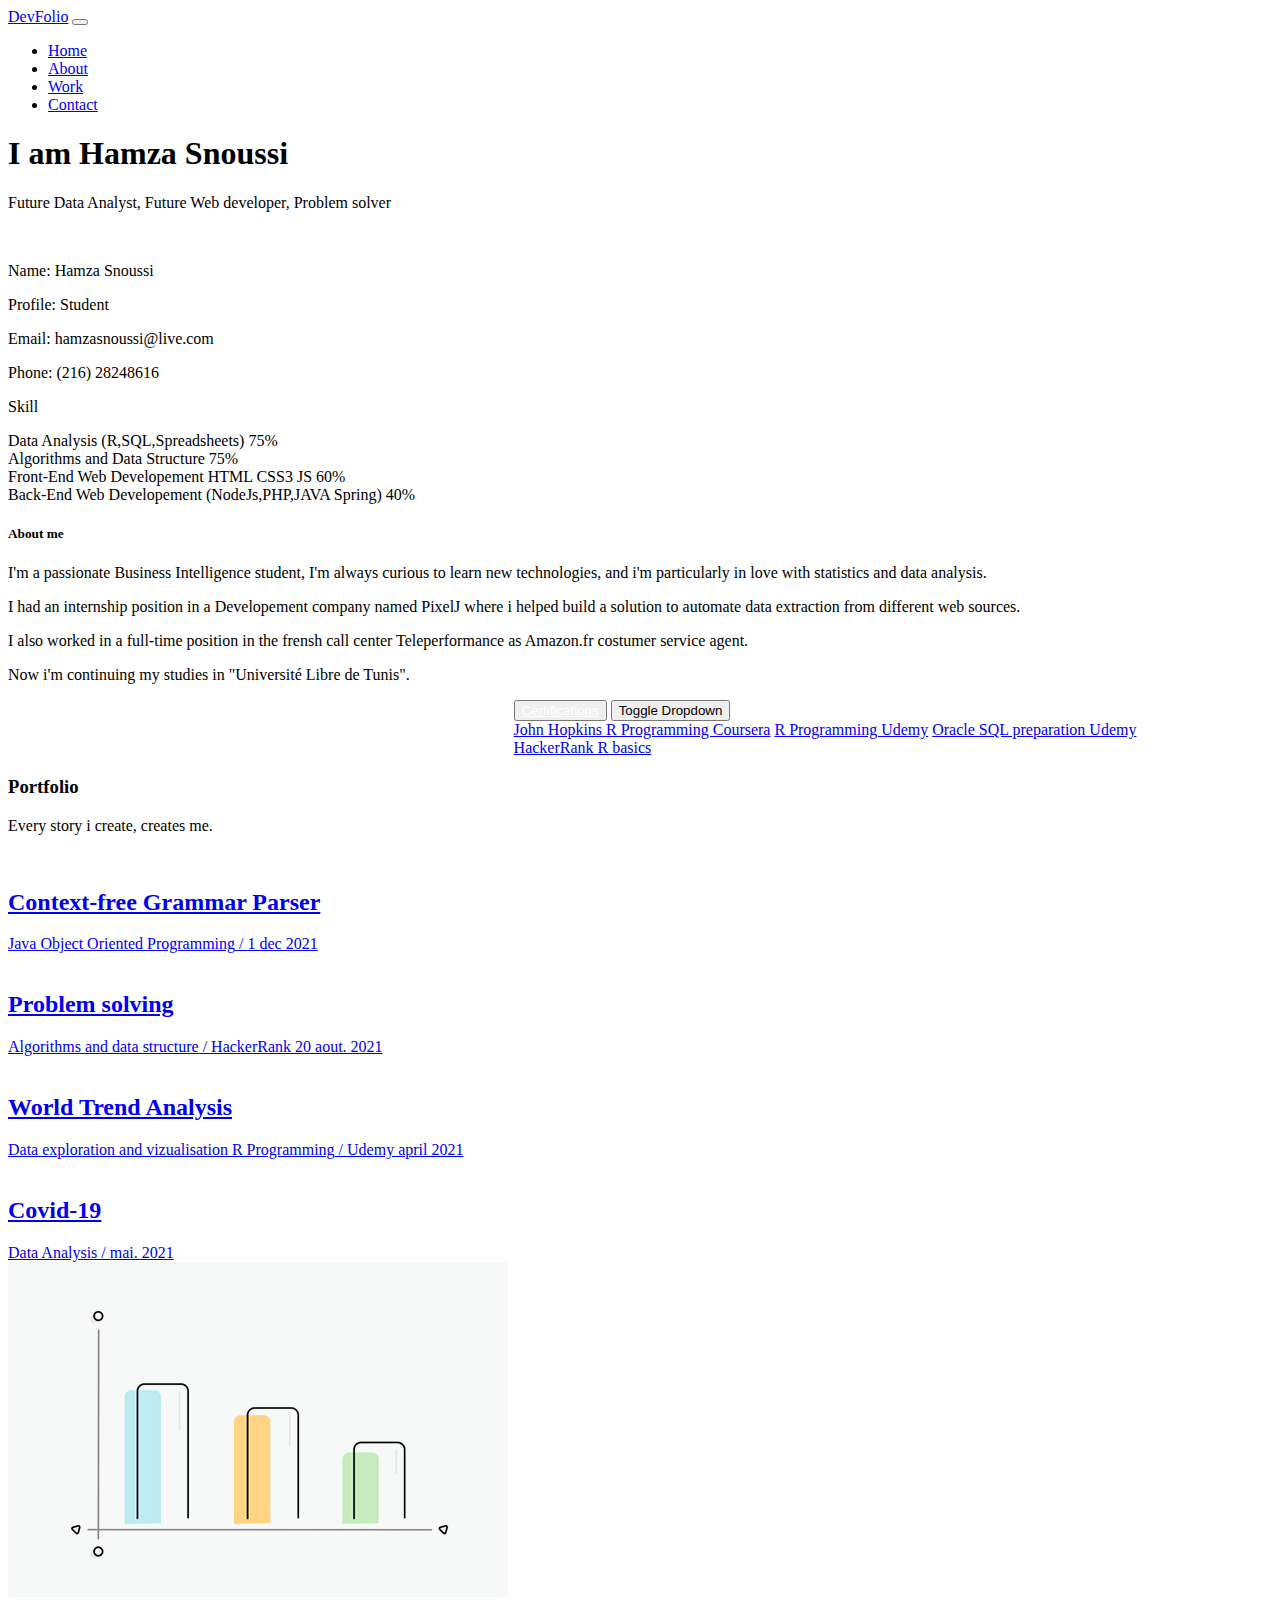
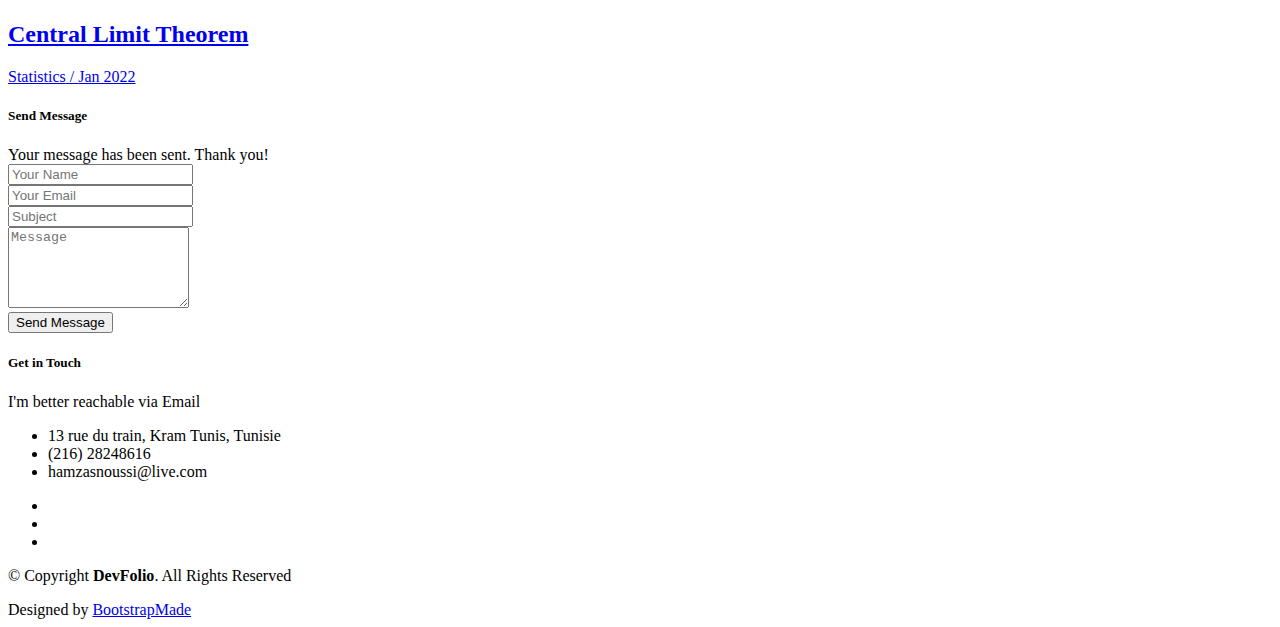
==== index.html @ 0975f994 "added CLT html file into projects" ====
<!DOCTYPE html>
<html lang="en">
<head>
  <meta charset="utf-8">
  <title>Hamza Snoussi</title>
  <meta content="width=device-width, initial-scale=1.0" name="viewport">
  <meta content="" name="keywords">
  <meta content="" name="description">

  <!-- Favicons -->
  <link href="img/favicon.png" rel="icon">
  <link href="img/apple-touch-icon.png" rel="apple-touch-icon">

  <!-- Bootstrap CSS File -->
  <link href="lib/bootstrap/css/bootstrap.min.css" rel="stylesheet">

  <!-- Libraries CSS Files -->
  <link href="lib/font-awesome/css/font-awesome.min.css" rel="stylesheet">
  <link href="lib/animate/animate.min.css" rel="stylesheet">
  <link href="lib/ionicons/css/ionicons.min.css" rel="stylesheet">
  <link href="lib/owlcarousel/assets/owl.carousel.min.css" rel="stylesheet">
  <link href="lib/lightbox/css/lightbox.min.css" rel="stylesheet">

  <!-- Main Stylesheet File -->
  <link href="css/style.css" rel="stylesheet">

  <!-- =======================================================
    Theme Name: DevFolio
    Theme URL: https://bootstrapmade.com/devfolio-bootstrap-portfolio-html-template/
    Author: BootstrapMade.com
    License: https://bootstrapmade.com/license/
  ======================================================= -->
</head>

<body id="page-top">

  <!--/ Nav Star /-->
  <nav class="navbar navbar-b navbar-trans navbar-expand-md fixed-top" id="mainNav">
    <div class="container">
      <a class="navbar-brand js-scroll" href="#page-top">DevFolio</a>
      <button class="navbar-toggler collapsed" type="button" data-toggle="collapse" data-target="#navbarDefault"
        aria-controls="navbarDefault" aria-expanded="false" aria-label="Toggle navigation">
        <span></span>
        <span></span>
        <span></span>
      </button>
      <div class="navbar-collapse collapse justify-content-end" id="navbarDefault">
        <ul class="navbar-nav">
          <li class="nav-item">
            <a class="nav-link js-scroll active" href="#home">Home</a>
          </li>
          <li class="nav-item">
            <a class="nav-link js-scroll" href="#about">About</a>
          </li>
          <li class="nav-item">
            <a class="nav-link js-scroll" href="#work">Work</a>
          </li>
          <li class="nav-item">
            <a class="nav-link js-scroll" href="#contact">Contact</a>
          </li>
        </ul>
      </div>
    </div>
  </nav>
  <!--/ Nav End /-->

  <!--/ Intro Skew Star /-->
  <div id="home" class="intro route bg-image" style="background-image: url(img/intro-bg.jpg)">
    <div class="overlay-itro"></div>
    <div class="intro-content display-table">
      <div class="table-cell">
        <div class="container">
          <!--<p class="display-6 color-d">Hello, world!</p>-->
          <h1 class="intro-title mb-4">I am Hamza Snoussi</h1>
          <p class="intro-subtitle"><span class="text-slider-items">Future Data Analyst, Future Web developer, Problem solver</span><strong class="text-slider"></strong></p>
          <!-- <p class="pt-3"><a class="btn btn-primary btn js-scroll px-4" href="#about" role="button">Learn More</a></p> -->
        </div>
      </div>
    </div>
  </div>
  <!--/ Intro Skew End /-->

  <section id="about" class="about-mf sect-pt4 route">
    <div class="container">
      <div class="row">
        <div class="col-sm-12">
          <div class="box-shadow-full">
            <div class="row">
              <div class="col-md-6">
                <div class="row">
                  <div class="col-sm-6 col-md-5">
                    <div class="about-img">
                      <img src="img/me.jpg" class="img-fluid rounded b-shadow-a" alt="">
                    </div>
                  </div>
                  <div class="col-sm-6 col-md-7">
                    <div class="about-info">
                      <p><span class="title-s">Name: </span> <span>Hamza Snoussi</span></p>
                      <p><span class="title-s">Profile: </span> <span>Student</span></p>
                      <p><span class="title-s">Email: </span> <span>hamzasnoussi@live.com</span></p>
                      <p><span class="title-s">Phone: </span> <span>(216) 28248616</span></p>
                    </div>
                  </div>
                </div>
                <div class="skill-mf">
                  <p class="title-s">Skill</p>
                  <span>Data Analysis (R,SQL,Spreadsheets)</span> <span class="pull-right">75%</span>
                  <div class="progress">
                    <div class="progress-bar" role="progressbar" style="width: 75%" aria-valuenow="75" aria-valuemin="0"
                      aria-valuemax="100"></div>
                  </div>
                  <span>Algorithms and Data Structure</span> <span class="pull-right">75%</span>
                  <div class="progress">
                    <div class="progress-bar" role="progressbar" style="width: 75%" aria-valuenow="50" aria-valuemin="0"
                      aria-valuemax="100"></div>
                  </div>
                  <span>Front-End Web Developement HTML CSS3 JS</span> <span class="pull-right">60%</span>
                  <div class="progress">
                    <div class="progress-bar" role="progressbar" style="width: 60%;" aria-valuenow="85" aria-valuemin="0"
                      aria-valuemax="100"></div>
                  </div>
                  <span>Back-End Web Developement (NodeJs,PHP,JAVA Spring)</span> <span class="pull-right">40%</span>
                  <div class="progress">
                    <div class="progress-bar" role="progressbar" style="width: 40%" aria-valuenow="90" aria-valuemin="0"
                      aria-valuemax="100"></div>
                  </div>
                </div>
              </div>
              <div class="col-md-6">
                <div class="about-me pt-4 pt-md-0">
                  <div class="title-box-2">
                    <h5 class="title-left">
                      About me
                    </h5>
                  </div>
                  <p class="lead">
                    I'm a passionate Business Intelligence student, 
                    I'm always curious to learn new technologies, 
                    and i'm particularly in love with statistics and data analysis.
                  </p>
                  <p class="lead">
                    I had an internship position in a Developement company named PixelJ 
                    where i helped build a solution to automate data extraction from different web sources.
                  </p>
                  <p class="lead">
                    I also worked in a full-time position in the frensh call center Teleperformance
                    as Amazon.fr costumer service agent.
                  </p>
                  <p class="lead">
                    Now i'm continuing my studies in "Université Libre de Tunis".
                  </p>
                </div>
              </div>
            </div>
          </div>
        </div>
      </div>
    </div>
    <div class="btn-group" style="padding-left: 40%;">
      <button type="button" class="btn btn-info"><a style="color: white;"
          href="./projects/certifications.html">Certifications</a> </button>
      <button type="button" class="btn btn-info  dropdown-toggle dropdown-toggle-split" data-toggle="dropdown"
        aria-haspopup="true" aria-expanded="false">
        <span class="sr-only">Toggle Dropdown</span>
      </button>
      <div class="dropdown-menu">
        <a class="dropdown-item" href="https://www.coursera.org/verify/ZU46R64GTJ7G" target="_blank">John Hopkins R
          Programming Coursera</a>
        <a class="dropdown-item" href="https://www.udemy.com/certificate/UC-1e95f672-b5f9-4ace-98db-4808e9ec5194"
          target="_blank">R Programming Udemy</a>
        <a class="dropdown-item" href="https://www.udemy.com/certificate/UC-36789c8d-9799-493c-bc1f-b5898d2a1f67"
          target="_blank">Oracle SQL preparation Udemy</a>
        <div class="dropdown-divider"></div>
        <a class="dropdown-item" href="https://www.hackerrank.com/certificates/a7326aa572fd"
          target="_blank">HackerRank R basics</a>
      </div>
    </div>
  </section>



  <!--/ Section Portfolio Star /-->
  <section id="work" class="portfolio-mf sect-pt4 route">
    <div class="container">
      <div class="row">
        <div class="col-sm-12">
          <div class="title-box text-center">
            <h3 class="title-a">
              Portfolio
            </h3>
            <p class="subtitle-a">
              Every story i create, creates me.
            </p>
            <div class="line-mf"></div>
          </div>
        </div>
      </div>
      <div class="row">
        <div class="col-md-4">
          <div class="work-box">
            <a href="https://github.com/HamzaSn/LL-Parser" target="_blank">
              <div class="work-img">
                <img src="img/Compiler.gif" alt="" class="img-fluid">
              </div>
              <div class="work-content">
                <div class="row">
                  <div class="col-sm-8">
                    <h2 class="w-title">Context-free Grammar Parser</h2>
                    <div class="w-more">
                      <span class="w-ctegory">Java Object Oriented Programming</span> / <span class="w-date">1 dec 2021</span>
                    </div>
                  </div>
                  <div class="col-sm-4">
                    <div class="w-like">
                      <span class="ion-ios-plus-outline"></span>
                    </div>
                  </div>
                </div>
              </div>
            </a>
          </div>
        </div>
        
        <div class="col-md-4">
          <div class="work-box">
            <a href="projects/ProblemSolving/ProblemSolving.html" target="_blank">
              <div class="work-img">
                <img src="img/work-2.gif" alt="" class="img-fluid">
              </div>
              <div class="work-content">
                <div class="row">
                  <div class="col-sm-8">
                    <h2 class="w-title">Problem solving</h2>
                    <div class="w-more">
                      <span class="w-ctegory">Algorithms and data structure</span> / <span class="w-date">HackerRank 20 aout. 2021</span>
                    </div>
                  </div>
                  <div class="col-sm-4">
                    <div class="w-like">
                      <span class="ion-ios-plus-outline"></span>
                    </div>
                  </div>
                </div>
              </div>
            </a>
          </div>
        </div>
        <div class="col-md-4">
          <div class="work-box">
            <a href="projects/WorldTrend/project1.html" target="_blank">
              <div class="work-img">
                <img src="img/work-3.gif" alt="" class="img-fluid">
              </div>
              <div class="work-content">
                <div class="row">
                  <div class="col-sm-8">
                    <h2 class="w-title">World Trend Analysis</h2>
                    <div class="w-more">
                      <span class="w-ctegory">Data exploration and vizualisation R Programming</span> / <span class="w-date">Udemy april 2021</span>
                    </div>
                  </div>
                  <div class="col-sm-4">
                    <div class="w-like">
                      <span class="ion-ios-plus-outline"></span>
                    </div>
                  </div>
                </div>
              </div>
            </a>
          </div>
        </div>
        
        <div class="col-md-4">
          <div class="work-box">
            <a href="./projects/CovidAnalysis/output.html" target="_blank">
              <div class="work-img">
                <img src="img/work-1.gif" alt="" class="img-fluid">
              </div>
              <div class="work-content">
                <div class="row">
                  <div class="col-sm-8">
                    <h2 class="w-title">Covid-19</h2>
                    <div class="w-more">
                      <span class="w-ctegory">Data Analysis</span> / <span class="w-date">mai. 2021</span>
                    </div>
                  </div>
                  <div class="col-sm-4">
                    <div class="w-like">
                      <span class="ion-ios-plus-outline"></span>
                    </div>
                  </div>
                </div>
              </div>
            </a>
          </div>
        </div>
        <div class="col-md-4">
          <div class="work-box">
            <a href="projects/CLT.html" target="_blank">
              <div class="work-img">
                <img src="images/stat.gif" alt="" class="img-fluid">
              </div>
              <div class="work-content">
                <div class="row">
                  <div class="col-sm-8">
                    <h2 class="w-title">Central Limit Theorem</h2>
                    <div class="w-more">
                      <span class="w-ctegory">Statistics</span> / <span class="w-date">Jan 2022</span>
                    </div>
                  </div>
                  <div class="col-sm-4">
                    <div class="w-like">
                      <span class="ion-ios-plus-outline"></span>
                    </div>
                  </div>
                </div>
              </div>
            </a>
          </div>
        </div>
        
        
        
      </div>
    </div>

    
  </section>
  <!--/ Section Portfolio End /-->

  
  <!--/ Section Contact-Footer Star /-->
  <section class="paralax-mf footer-paralax bg-image sect-mt4 route" style="background-image: url(img/overlay-bg.jpg)">
    <div class="overlay-mf"></div>
    <div class="container">
      <div class="row">
        <div class="col-sm-12">
          <div class="contact-mf">
            <div id="contact" class="box-shadow-full">
              <div class="row">
                <div class="col-md-6">
                  <div class="title-box-2">
                    <h5 class="title-left">
                      Send Message
                    </h5>
                  </div>
                  <div>
                      <form action="" method="post" role="form" class="contactForm">
                      <div id="sendmessage">Your message has been sent. Thank you!</div>
                      <div id="errormessage"></div>
                      <div class="row">
                        <div class="col-md-12 mb-3">
                          <div class="form-group">
                            <input type="text" name="name" class="form-control" id="name" placeholder="Your Name" data-rule="minlen:4" data-msg="Please enter at least 4 chars" />
                            <div class="validation"></div>
                          </div>
                        </div>
                        <div class="col-md-12 mb-3">
                          <div class="form-group">
                            <input type="email" class="form-control" name="email" id="email" placeholder="Your Email" data-rule="email" data-msg="Please enter a valid email" />
                            <div class="validation"></div>
                          </div>
                        </div>
                        <div class="col-md-12 mb-3">
                            <div class="form-group">
                              <input type="text" class="form-control" name="subject" id="subject" placeholder="Subject" data-rule="minlen:4" data-msg="Please enter at least 8 chars of subject" />
                              <div class="validation"></div>
                            </div>
                        </div>
                        <div class="col-md-12 mb-3">
                          <div class="form-group">
                            <textarea class="form-control" name="message" rows="5" data-rule="required" data-msg="Please write something for us" placeholder="Message"></textarea>
                            <div class="validation"></div>
                          </div>
                        </div>
                        <div class="col-md-12">
                          <button type="submit" class="button button-a button-big button-rouded">Send Message</button>
                        </div>
                      </div>
                    </form>
                  </div>
                </div>
                <div class="col-md-6">
                  <div class="title-box-2 pt-4 pt-md-0">
                    <h5 class="title-left">
                      Get in Touch
                    </h5>
                  </div>
                  <div class="more-info">
                    <p class="lead">
                      I'm better reachable via Email 
                    </p>
                    <ul class="list-ico">
                      <li><span class="ion-ios-location"></span> 13 rue du train, Kram Tunis, Tunisie</li>
                      <li><span class="ion-ios-telephone"></span> (216) 28248616</li>
                      <li><span class="ion-email"></span> hamzasnoussi@live.com</li>
                    </ul>
                  </div>
                  <div class="socials">
                    <ul>
                      <li><a href="https://www.facebook.com/hamza.snoussi.39566/"><span class="ico-circle"><i class="ion-social-facebook"></i></span></a></li>
                      <li><a href="https://www.linkedin.com/in/hamza-snoussi-158421189/"><span class="ico-circle"><i class="ion-social-linkedin"></i></span></a></li>
                      <li><a href="https://github.com/HamzaSn"><span class="ico-circle"><i class="ion-social-github"></i></span></a></li>
                      
                    </ul>
                  </div>
                </div>
              </div>
            </div>
          </div>
        </div>
      </div>
    </div>
    <footer>
      <div class="container">
        <div class="row">
          <div class="col-sm-12">
            <div class="copyright-box">
              <p class="copyright">&copy; Copyright <strong>DevFolio</strong>. All Rights Reserved</p>
              <div class="credits">
                <!--
                  All the links in the footer should remain intact.
                  You can delete the links only if you purchased the pro version.
                  Licensing information: https://bootstrapmade.com/license/
                  Purchase the pro version with working PHP/AJAX contact form: https://bootstrapmade.com/buy/?theme=DevFolio
                -->
                Designed by <a href="https://bootstrapmade.com/">BootstrapMade</a>
              </div>
            </div>
          </div>
        </div>
      </div>
    </footer>
  </section>
  <!--/ Section Contact-footer End /-->

  <a href="#" class="back-to-top"><i class="fa fa-chevron-up"></i></a>
  <div id="preloader"></div>

  <!-- JavaScript Libraries -->
  <script src="lib/jquery/jquery.min.js"></script>
  <script src="lib/jquery/jquery-migrate.min.js"></script>
  <script src="lib/popper/popper.min.js"></script>
  <script src="lib/bootstrap/js/bootstrap.min.js"></script>
  <script src="lib/easing/easing.min.js"></script>
  <script src="lib/counterup/jquery.waypoints.min.js"></script>
  <script src="lib/counterup/jquery.counterup.js"></script>
  <script src="lib/owlcarousel/owl.carousel.min.js"></script>
  <script src="lib/lightbox/js/lightbox.min.js"></script>
  <script src="lib/typed/typed.min.js"></script>
  <!-- Contact Form JavaScript File -->
  <script src="contactform/contactform.js"></script>

  <!-- Template Main Javascript File -->
  <script src="js/main.js"></script>

</body>
</html>
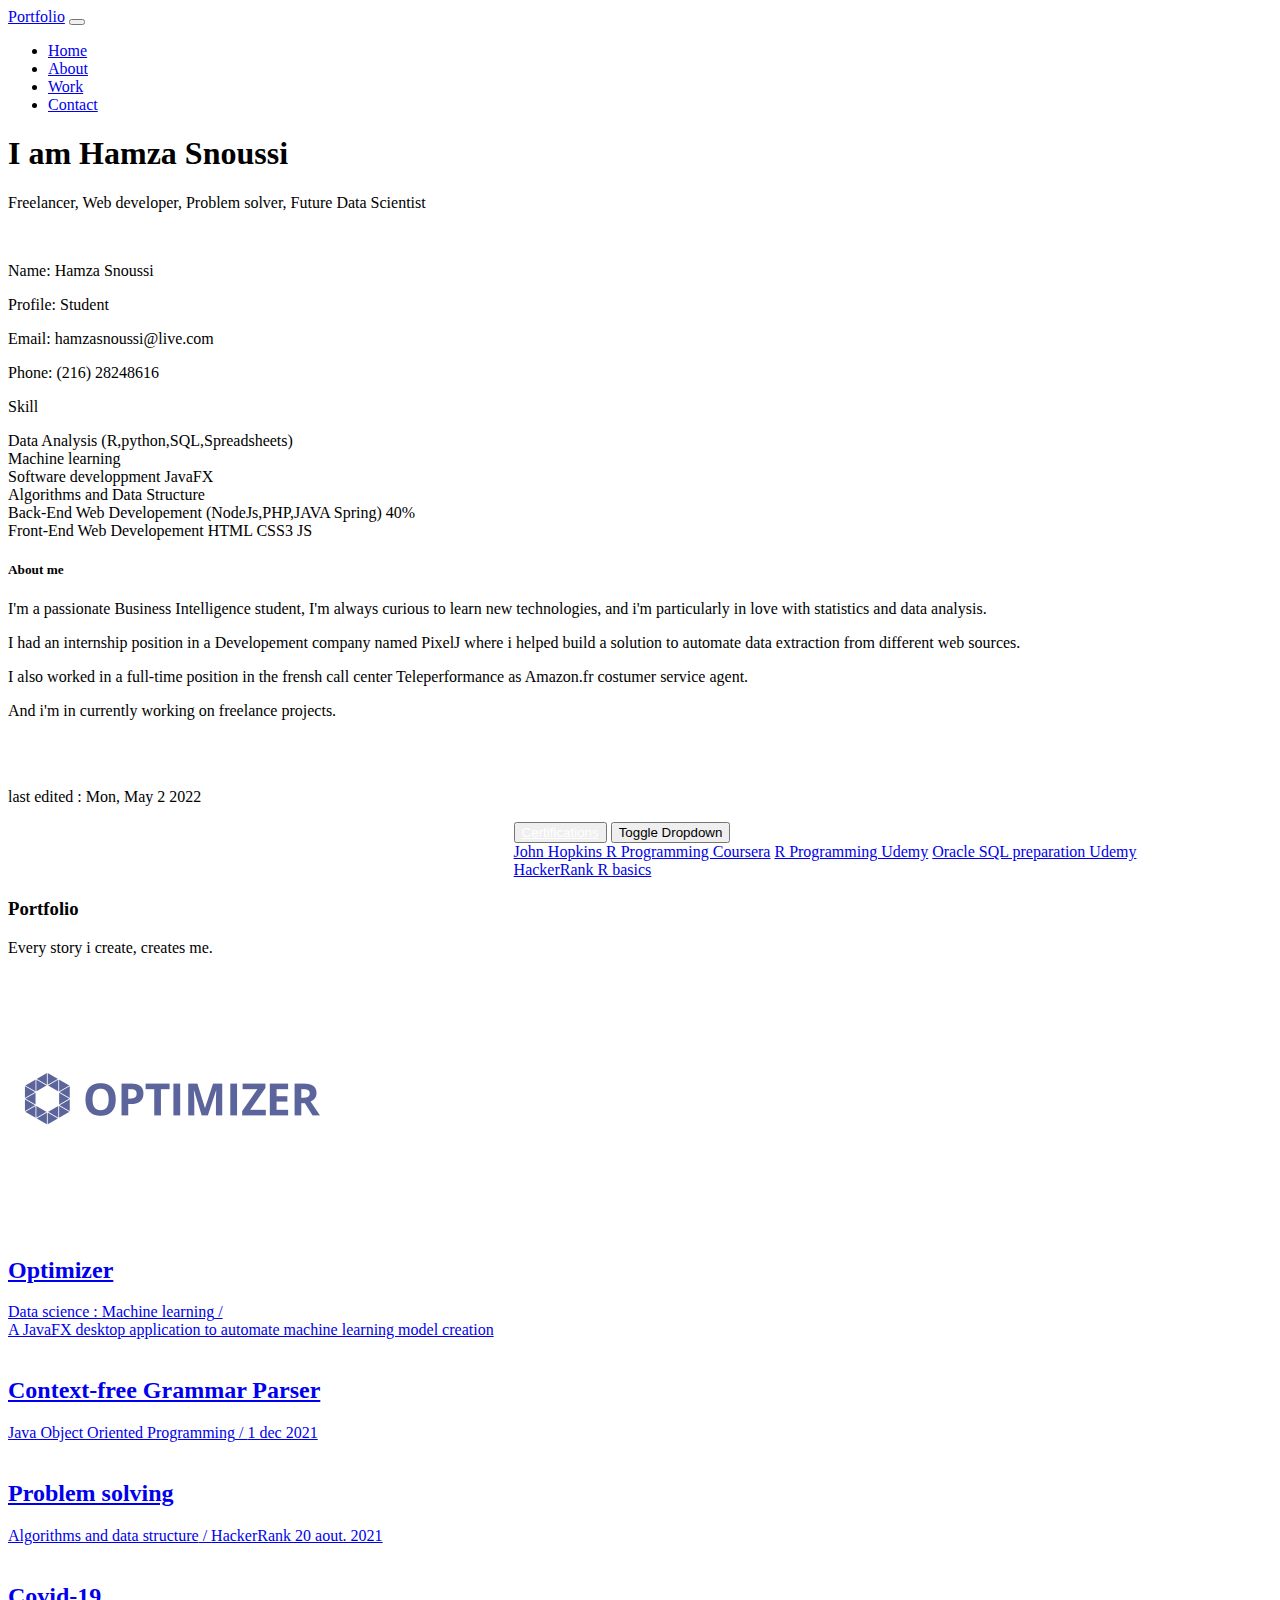
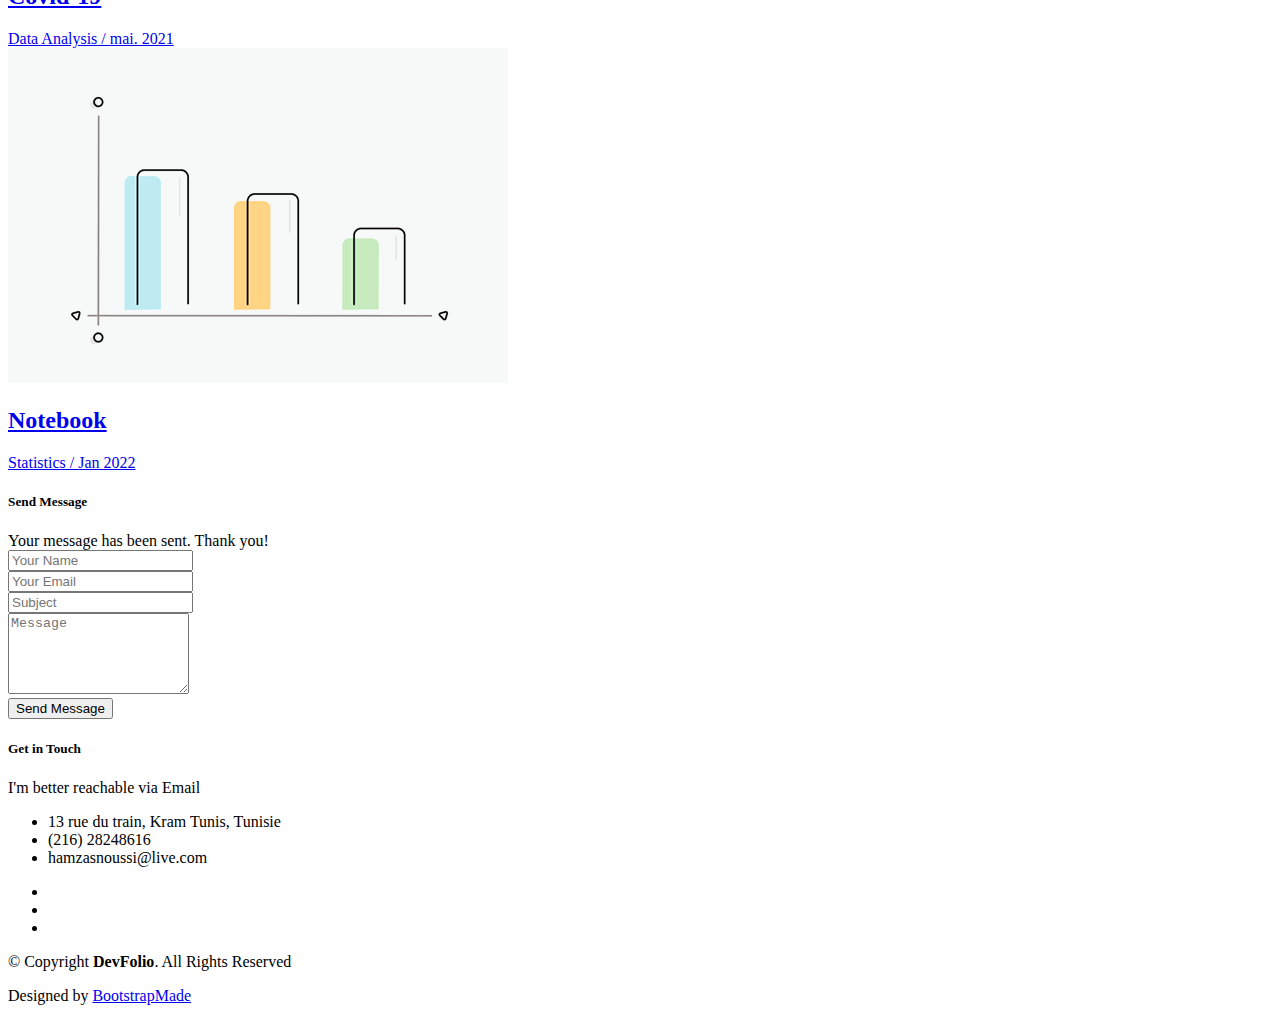
==== commit 984765b8: "Mai 2 2022 update" ====
--- a/index.html
+++ b/index.html
@@ -37,7 +37,7 @@
   <!--/ Nav Star /-->
   <nav class="navbar navbar-b navbar-trans navbar-expand-md fixed-top" id="mainNav">
     <div class="container">
-      <a class="navbar-brand js-scroll" href="#page-top">DevFolio</a>
+      <a class="navbar-brand js-scroll" href="#page-top">Portfolio</a>
       <button class="navbar-toggler collapsed" type="button" data-toggle="collapse" data-target="#navbarDefault"
         aria-controls="navbarDefault" aria-expanded="false" aria-label="Toggle navigation">
         <span></span>
@@ -72,7 +72,7 @@
         <div class="container">
           <!--<p class="display-6 color-d">Hello, world!</p>-->
           <h1 class="intro-title mb-4">I am Hamza Snoussi</h1>
-          <p class="intro-subtitle"><span class="text-slider-items">Future Data Analyst, Future Web developer, Problem solver</span><strong class="text-slider"></strong></p>
+          <p class="intro-subtitle"><span class="text-slider-items">Freelancer, Web developer, Problem solver, Future Data Scientist</span><strong class="text-slider"></strong></p>
           <!-- <p class="pt-3"><a class="btn btn-primary btn js-scroll px-4" href="#about" role="button">Learn More</a></p> -->
         </div>
       </div>
@@ -104,26 +104,37 @@
                 </div>
                 <div class="skill-mf">
                   <p class="title-s">Skill</p>
-                  <span>Data Analysis (R,SQL,Spreadsheets)</span> <span class="pull-right">75%</span>
+                  <span>Data Analysis (R,python,SQL,Spreadsheets)</span> <span class="pull-right"></span>
+                  <div class="progress">
+                    <div class="progress-bar" role="progressbar" style="width: 65%" aria-valuenow="75" aria-valuemin="0"
+                      aria-valuemax="100"></div>
+                  </div>
+                  <span>Machine learning</span> <span class="pull-right"></span>
                   <div class="progress">
                     <div class="progress-bar" role="progressbar" style="width: 75%" aria-valuenow="75" aria-valuemin="0"
                       aria-valuemax="100"></div>
                   </div>
-                  <span>Algorithms and Data Structure</span> <span class="pull-right">75%</span>
+                  <span>Software developpment JavaFX</span> <span class="pull-right"></span>
+                  <div class="progress">
+                    <div class="progress-bar" role="progressbar" style="width: 70%" aria-valuenow="90" aria-valuemin="0"
+                      aria-valuemax="100"></div>
+                    </div>
+                  <span>Algorithms and Data Structure</span> <span class="pull-right"></span>
                   <div class="progress">
                     <div class="progress-bar" role="progressbar" style="width: 75%" aria-valuenow="50" aria-valuemin="0"
                       aria-valuemax="100"></div>
                   </div>
-                  <span>Front-End Web Developement HTML CSS3 JS</span> <span class="pull-right">60%</span>
-                  <div class="progress">
-                    <div class="progress-bar" role="progressbar" style="width: 60%;" aria-valuenow="85" aria-valuemin="0"
-                      aria-valuemax="100"></div>
-                  </div>
                   <span>Back-End Web Developement (NodeJs,PHP,JAVA Spring)</span> <span class="pull-right">40%</span>
                   <div class="progress">
-                    <div class="progress-bar" role="progressbar" style="width: 40%" aria-valuenow="90" aria-valuemin="0"
-                      aria-valuemax="100"></div>
-                  </div>
+                    <div class="progress-bar" role="progressbar" style="width: 70%" aria-valuenow="90" aria-valuemin="0"
+                      aria-valuemax="100"></div>
+                  </div>
+                  <span>Front-End Web Developement HTML CSS3 JS</span> <span class="pull-right"></span>
+                  <div class="progress">
+                    <div class="progress-bar" role="progressbar" style="width: 40%;" aria-valuenow="85" aria-valuemin="0"
+                      aria-valuemax="100"></div>
+                  </div>
+                  
                 </div>
               </div>
               <div class="col-md-6">
@@ -147,9 +158,14 @@
                     as Amazon.fr costumer service agent.
                   </p>
                   <p class="lead">
-                    Now i'm continuing my studies in "Université Libre de Tunis".
+                    And i'm in currently working on freelance projects. 
                   </p>
-                </div>
+                  <br><br>
+                  <p >
+                    last edited : Mon, May 2 2022
+                  </p>
+                </div>
+                
               </div>
             </div>
           </div>
@@ -198,6 +214,30 @@
       <div class="row">
         <div class="col-md-4">
           <div class="work-box">
+            <a href="https://github.com/HamzaSn/Optimizer" target="_blank">
+              <div class="work-img">
+                <img src="img/optimizer.png" alt="" class="img-fluid">
+              </div>
+              <div class="work-content">
+                <div class="row">
+                  <div class="col-sm-8">
+                    <h2 class="w-title">Optimizer</h2>
+                    <div class="w-more">
+                      <span class="w-ctegory">Data science : Machine learning</span> / <span class="w-date"> <br> A JavaFX desktop application to automate machine learning model creation</span>
+                    </div>
+                  </div>
+                  <div class="col-sm-4">
+                    <div class="w-like">
+                      <span class="ion-ios-plus-outline"></span>
+                    </div>
+                  </div>
+                </div>
+              </div>
+            </a>
+          </div>
+        </div>
+        <div class="col-md-4">
+          <div class="work-box">
             <a href="https://github.com/HamzaSn/LL-Parser" target="_blank">
               <div class="work-img">
                 <img src="img/Compiler.gif" alt="" class="img-fluid">
@@ -245,30 +285,6 @@
             </a>
           </div>
         </div>
-        <div class="col-md-4">
-          <div class="work-box">
-            <a href="projects/WorldTrend/project1.html" target="_blank">
-              <div class="work-img">
-                <img src="img/work-3.gif" alt="" class="img-fluid">
-              </div>
-              <div class="work-content">
-                <div class="row">
-                  <div class="col-sm-8">
-                    <h2 class="w-title">World Trend Analysis</h2>
-                    <div class="w-more">
-                      <span class="w-ctegory">Data exploration and vizualisation R Programming</span> / <span class="w-date">Udemy april 2021</span>
-                    </div>
-                  </div>
-                  <div class="col-sm-4">
-                    <div class="w-like">
-                      <span class="ion-ios-plus-outline"></span>
-                    </div>
-                  </div>
-                </div>
-              </div>
-            </a>
-          </div>
-        </div>
         
         <div class="col-md-4">
           <div class="work-box">
@@ -296,14 +312,14 @@
         </div>
         <div class="col-md-4">
           <div class="work-box">
-            <a href="projects/CLT.html" target="_blank">
+            <a href="projects/main.html" target="_blank">
               <div class="work-img">
                 <img src="images/stat.gif" alt="" class="img-fluid">
               </div>
               <div class="work-content">
                 <div class="row">
                   <div class="col-sm-8">
-                    <h2 class="w-title">Central Limit Theorem</h2>
+                    <h2 class="w-title">Notebook</h2>
                     <div class="w-more">
                       <span class="w-ctegory">Statistics</span> / <span class="w-date">Jan 2022</span>
                     </div>
